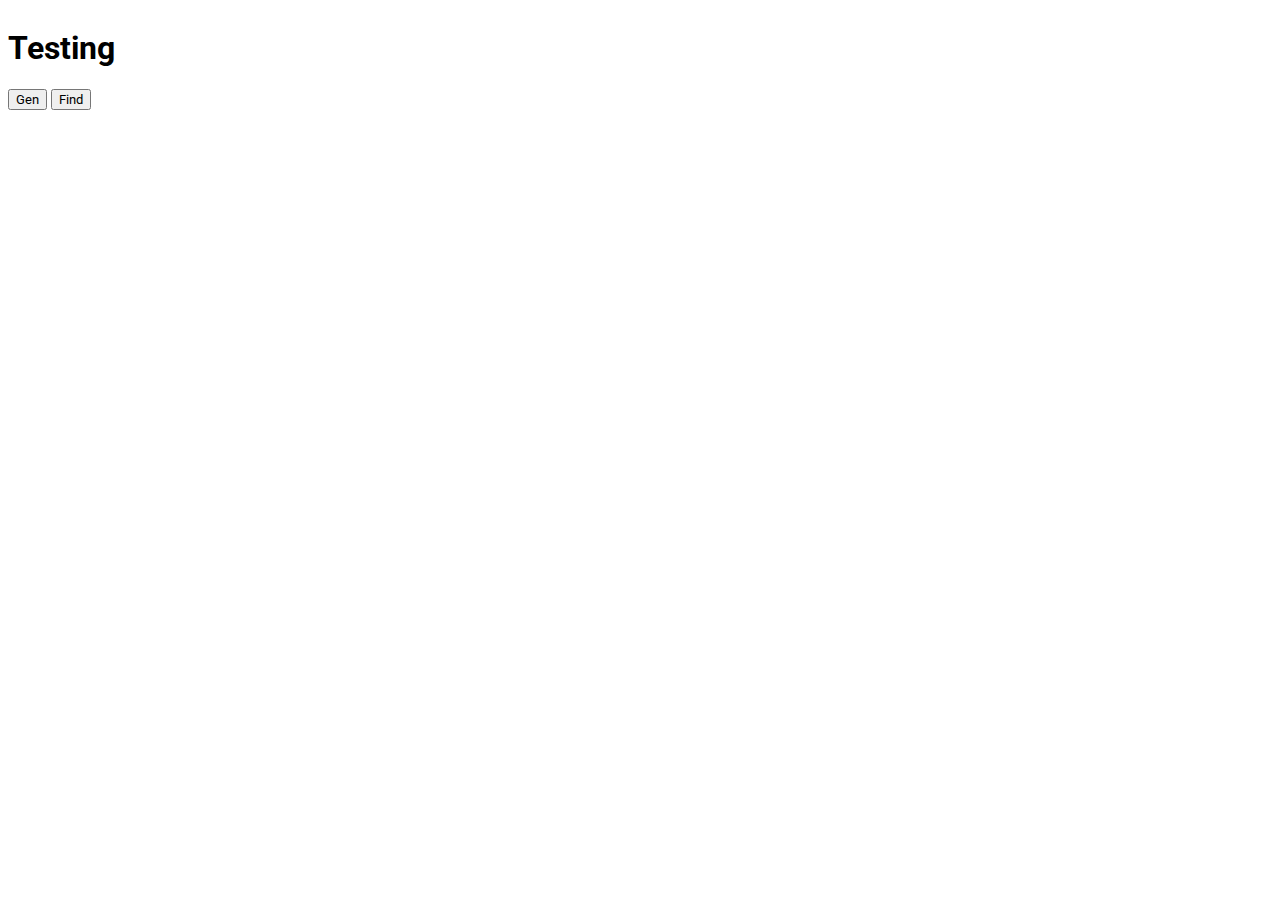
==== Artinfo/artistinfo.html @ 2d1950b6 "First commit: Create README.md and basic structure" ====
<!DOCTYPE html>
<html lang="en">
<head>
    <meta charset="UTF-8">
    <meta name="viewport" content="width=device-width, initial-scale=1.0">
    <!-- link css file -->
    <link rel="stylesheet" href="/Artinfo/styles.css">
    <title>Document</title>
    <link rel="preconnect" href="https://fonts.googleapis.com">
<link rel="preconnect" href="https://fonts.gstatic.com" crossorigin>
<link href="https://fonts.googleapis.com/css2?family=Roboto&display=swap" rel="stylesheet">
</head>

<body onload="findartist()">
    <div class="top">
        <img id="artistimg" alt="">
        <!-- Artist name, popularity and popular albumns -->
        <div class="artinfo">
            <div class="nameinfo">
                <h1 id="artistname">Testing</h1>
                <p id="pop"></p>
            </div>
            <button onclick="generate()" id="gen">Gen</button>
            <button onclick="findartist()" id="find">Find</button>
        </div>
    </div>
    <div class="bottom">
        <div class="albums">
            <ul id="albumscroll"></ul>
        </div>
    </div>
</body>
<script src="/Sekret Folder/sekret.js" type="text/javascript"></script>
<script src="script.js"></script>
</html>
---- Artinfo/styles.css ----
* {
    font-family: 'Roboto', 'sans-serif';
}

.top, .bottom {
    max-height: 50vh;
    max-width: 100vw;
    display: flex;
}
#artistimg {
    max-width: 20%;
    border-radius: 20%;
}
.Alimg {
    max-width: 200px;
    max-height: 200px;
    border-radius: 5px;
    box-shadow: 5px 10px 10px #242424;

}

.allist {
    display:inline-block;
}

ul {
    padding-left: 0px;
    overflow: scroll;
}

.divi{
    width: 250px;
    height: 330px;
    background-color: #242424;
    border-radius: 10%;
    display: flex;
    align-items: center;
    flex-direction: column;
}

.divi:hover{
    background-color: #424242;
    /* opacity: 80%;    */
}

.divi1{
    width: 100%;
    height: 250px;
    display: flex;
    align-items: center;
    justify-content: center;
}

.divi2 {
    width: 200px;
    display: flex;
    color: rgb(193, 193, 193);
    justify-content: baseline;
    overflow: hidden;
    white-space: nowrap;
    flex-direction: column;
}

.divi2 p {
    margin: 0;
    padding: 5px;
    text-overflow: ellipsis;
    overflow: hidden;
}

.divi, .divi1, .divi2 {
    /* border: 1px solid red; */
}

li {
    margin: 5px;
}

.divi21 {
    color: rgb(148, 148, 148);
    display: flex;
    justify-content: flex-start;
    align-items: center;
}
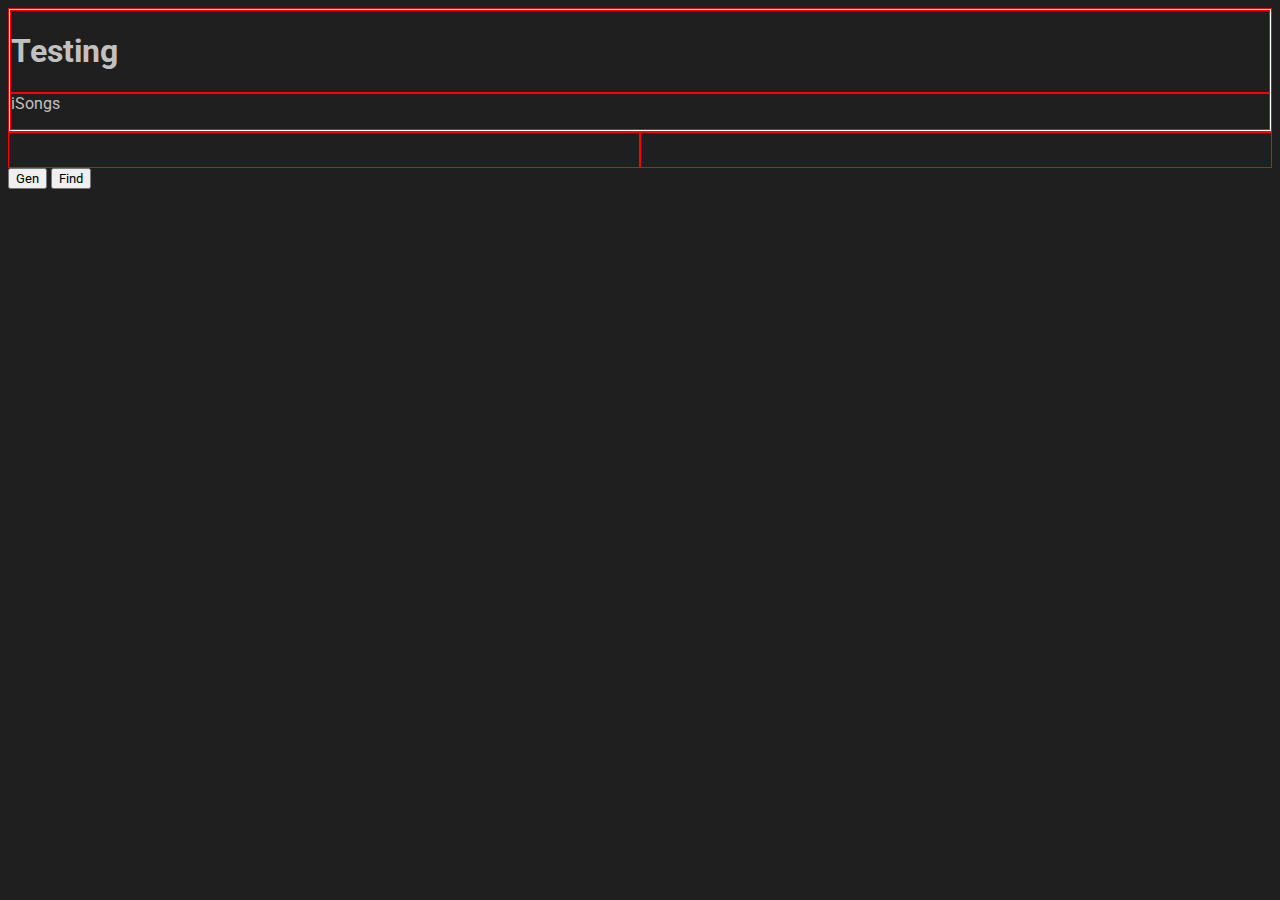
==== commit 015586bd: "Initial commit" ====
--- a/Artinfo/artistinfo.html
+++ b/Artinfo/artistinfo.html
@@ -20,8 +20,10 @@
                 <h1 id="artistname">Testing</h1>
                 <p id="pop"></p>
             </div>
-            <button onclick="generate()" id="gen">Gen</button>
-            <button onclick="findartist()" id="find">Find</button>
+            <div id="topsongs">
+                iSongs
+                <ul id="topsonglist"></ul>
+            </div>
         </div>
     </div>
     <div class="bottom">
@@ -29,7 +31,9 @@
             <ul id="albumscroll"></ul>
         </div>
     </div>
+    <button onclick="generate()" id="gen">Gen</button>
+    <button onclick="findartist()" id="find">Find</button>
 </body>
-<script src="/Sekret Folder/sekret.js" type="text/javascript"></script>
+<script src="/Sekret/sekret.js"></script>
 <script src="script.js"></script>
 </html>--- a/Artinfo/styles.css
+++ b/Artinfo/styles.css
@@ -2,15 +2,25 @@
     font-family: 'Roboto', 'sans-serif';
 }
 
-.top, .bottom {
-    max-height: 50vh;
-    max-width: 100vw;
+body {
+    background-color: #1f1f1f;
+    color: rgb(193, 193, 193);
+}
+
+.top{
     display: flex;
 }
+
+.bottom {
+    display: flex;
+    justify-content: center;
+}
+
 #artistimg {
-    max-width: 20%;
+    /* max-width: 20vw; */
     border-radius: 20%;
 }
+
 .Alimg {
     max-width: 200px;
     max-height: 200px;
@@ -19,13 +29,21 @@
 
 }
 
+
+.albums {
+    max-width: 98vw;
+    overflow: auto;
+}
+
 .allist {
     display:inline-block;
 }
 
-ul {
+#albumscroll {
+    white-space: nowrap;
     padding-left: 0px;
-    overflow: scroll;
+    overflow-x: scroll;
+    width: 100%;
 }
 
 .divi{
@@ -81,4 +99,32 @@
     display: flex;
     justify-content: flex-start;
     align-items: center;
+}
+
+div {
+    border: 1px solid red;
+}
+
+.artinfo {
+    border: 1px white solid;
+    flex-basis: 100%;
+}
+
+
+.Slimg {
+    max-width: 50px;
+    max-height: 50px;
+    border-radius: 5px;
+    box-shadow: 5px 10px 10px #242424;
+}
+
+.adivi1 {
+    display: flex;
+    padding: 10px;
+    /* justify-content: center; */
+    align-items: center;
+}
+
+.adivi11 {
+    margin: 10px;
 }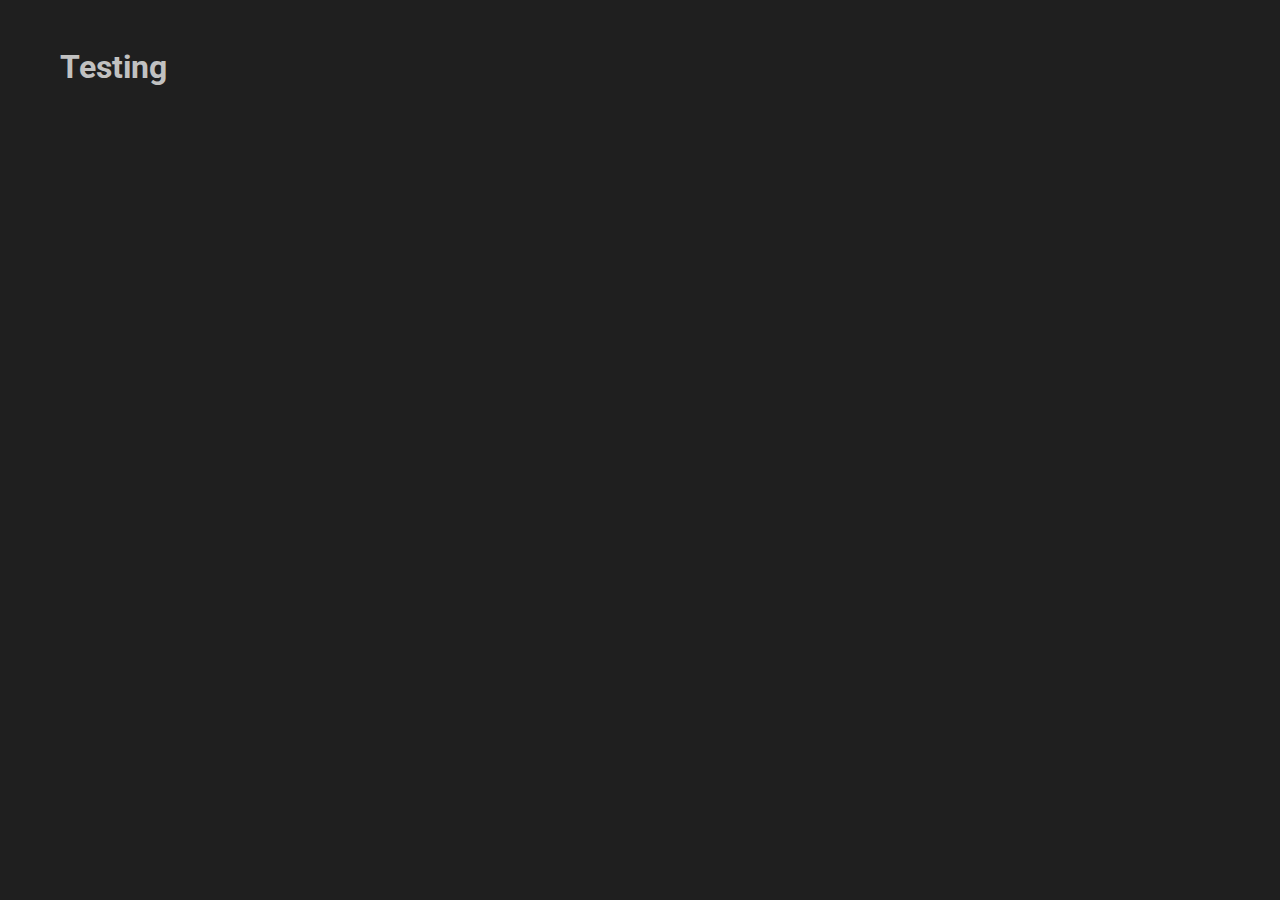
==== commit 3a7c47fd: "Complete reults page" ====
--- a/Artinfo/artistinfo.html
+++ b/Artinfo/artistinfo.html
@@ -13,17 +13,15 @@
 
 <body onload="findartist()">
     <div class="top">
-        <img id="artistimg" alt="">
-        <!-- Artist name, popularity and popular albumns -->
         <div class="artinfo">
+            <img id="artistimg" alt="">
             <div class="nameinfo">
                 <h1 id="artistname">Testing</h1>
                 <p id="pop"></p>
             </div>
-            <div id="topsongs">
-                iSongs
-                <ul id="topsonglist"></ul>
-            </div>
+        </div>
+        <div id="topsongs">
+            <ul id="topsonglist"></ul>
         </div>
     </div>
     <div class="bottom">
@@ -31,8 +29,6 @@
             <ul id="albumscroll"></ul>
         </div>
     </div>
-    <button onclick="generate()" id="gen">Gen</button>
-    <button onclick="findartist()" id="find">Find</button>
 </body>
 <script src="/Sekret/sekret.js"></script>
 <script src="script.js"></script>
--- a/Artinfo/styles.css
+++ b/Artinfo/styles.css
@@ -9,6 +9,8 @@
 
 .top{
     display: flex;
+    min-height: 60vh;
+    flex: 1;
 }
 
 .bottom {
@@ -16,9 +18,21 @@
     justify-content: center;
 }
 
+.artinfo {
+    flex-basis: 20%;
+}
+
+.nameinfo {
+    display: flex;
+    flex-direction: column;
+    justify-content: center;
+    align-items: center;
+}
+
 #artistimg {
-    /* max-width: 20vw; */
     border-radius: 20%;
+    object-fit: cover;
+    width: 100%;
 }
 
 .Alimg {
@@ -49,7 +63,7 @@
 .divi{
     width: 250px;
     height: 330px;
-    background-color: #242424;
+    background-color: #282828;
     border-radius: 10%;
     display: flex;
     align-items: center;
@@ -58,7 +72,6 @@
 
 .divi:hover{
     background-color: #424242;
-    /* opacity: 80%;    */
 }
 
 .divi1{
@@ -86,10 +99,6 @@
     overflow: hidden;
 }
 
-.divi, .divi1, .divi2 {
-    /* border: 1px solid red; */
-}
-
 li {
     margin: 5px;
 }
@@ -101,30 +110,61 @@
     align-items: center;
 }
 
-div {
-    border: 1px solid red;
-}
-
-.artinfo {
-    border: 1px white solid;
+#topsongs {
     flex-basis: 100%;
 }
 
+#topsonglist {
+    padding: 0px;
+    margin: 0px;
+    white-space: nowrap;
+    padding-left: 0px;
+    overflow-y: scroll;
+    width: 100%;
+    height: 60vh;
+}
 
 .Slimg {
     max-width: 50px;
     max-height: 50px;
     border-radius: 5px;
-    box-shadow: 5px 10px 10px #242424;
 }
 
 .adivi1 {
     display: flex;
     padding: 10px;
-    /* justify-content: center; */
     align-items: center;
+    background-color: #282828;
+    margin: 10px;
+    margin-left: 25px;
+    margin-right: 25px;
+    border-radius: 25px;
+    font-size: large;
+}
+
+.adivi1:hover {
+    background-color: #424242;
+    box-shadow: 5px 5px 10px #000000;
+}
+
+.adivi1:hover .Slimg{
+    box-shadow: 5px 5px 10px #242424;
 }
 
 .adivi11 {
     margin: 10px;
-}+}
+
+.adivio {
+    display: flex;
+    justify-content: space-between;
+    flex-basis: 100%;
+}
+
+.adivi13 {
+    width: 10%;
+    display: flex;
+    justify-content: center;
+    align-items: center;
+}
+
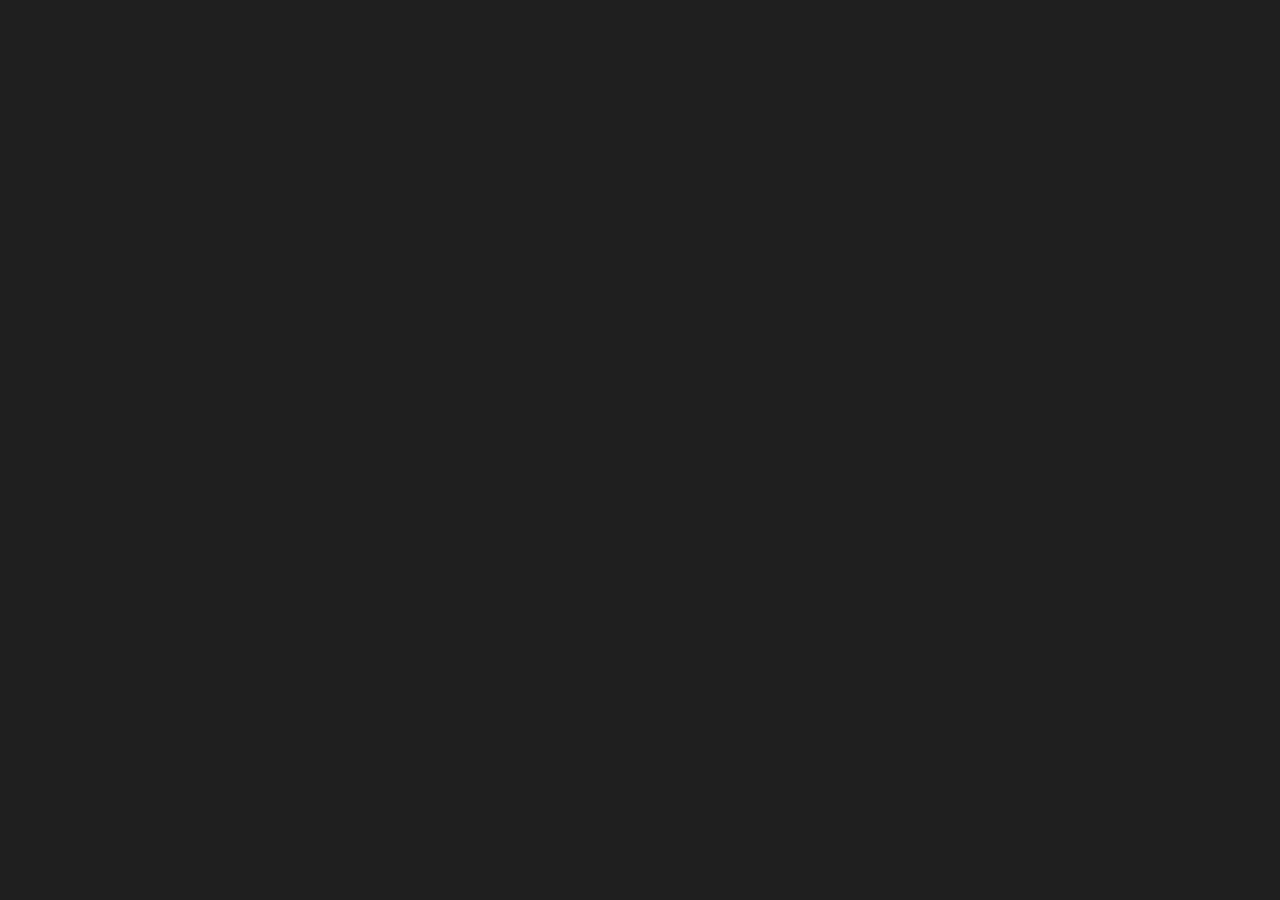
==== commit c79aab80: "Add icon, change title, remove console logs" ====
--- a/Artinfo/artistinfo.html
+++ b/Artinfo/artistinfo.html
@@ -3,20 +3,19 @@
 <head>
     <meta charset="UTF-8">
     <meta name="viewport" content="width=device-width, initial-scale=1.0">
-    <!-- link css file -->
     <link rel="stylesheet" href="/Artinfo/styles.css">
-    <title>Document</title>
+    <title>Artist</title>
     <link rel="preconnect" href="https://fonts.googleapis.com">
-<link rel="preconnect" href="https://fonts.gstatic.com" crossorigin>
-<link href="https://fonts.googleapis.com/css2?family=Roboto&display=swap" rel="stylesheet">
+    <link rel="preconnect" href="https://fonts.gstatic.com" crossorigin>
+    <link href="https://fonts.googleapis.com/css2?family=Roboto&display=swap" rel="stylesheet">
+    <link rel="icon" type="image/x-icon" href="/favicon.ico">
 </head>
-
 <body onload="findartist()">
     <div class="top">
         <div class="artinfo">
             <img id="artistimg" alt="">
             <div class="nameinfo">
-                <h1 id="artistname">Testing</h1>
+                <h1 id="artistname"></h1>
                 <p id="pop"></p>
             </div>
         </div>
@@ -32,4 +31,4 @@
 </body>
 <script src="/Sekret/sekret.js"></script>
 <script src="script.js"></script>
-</html>+</html>
--- a/Artinfo/styles.css
+++ b/Artinfo/styles.css
@@ -68,6 +68,7 @@
     display: flex;
     align-items: center;
     flex-direction: column;
+    transition: background-color 0.3s;
 }
 
 .divi:hover{
@@ -128,6 +129,7 @@
     max-width: 50px;
     max-height: 50px;
     border-radius: 5px;
+    transition: box-shadow 0.3s;
 }
 
 .adivi1 {
@@ -140,6 +142,7 @@
     margin-right: 25px;
     border-radius: 25px;
     font-size: large;
+    transition: background-color 0.3s, box-shadow 0.3s;
 }
 
 .adivi1:hover {
